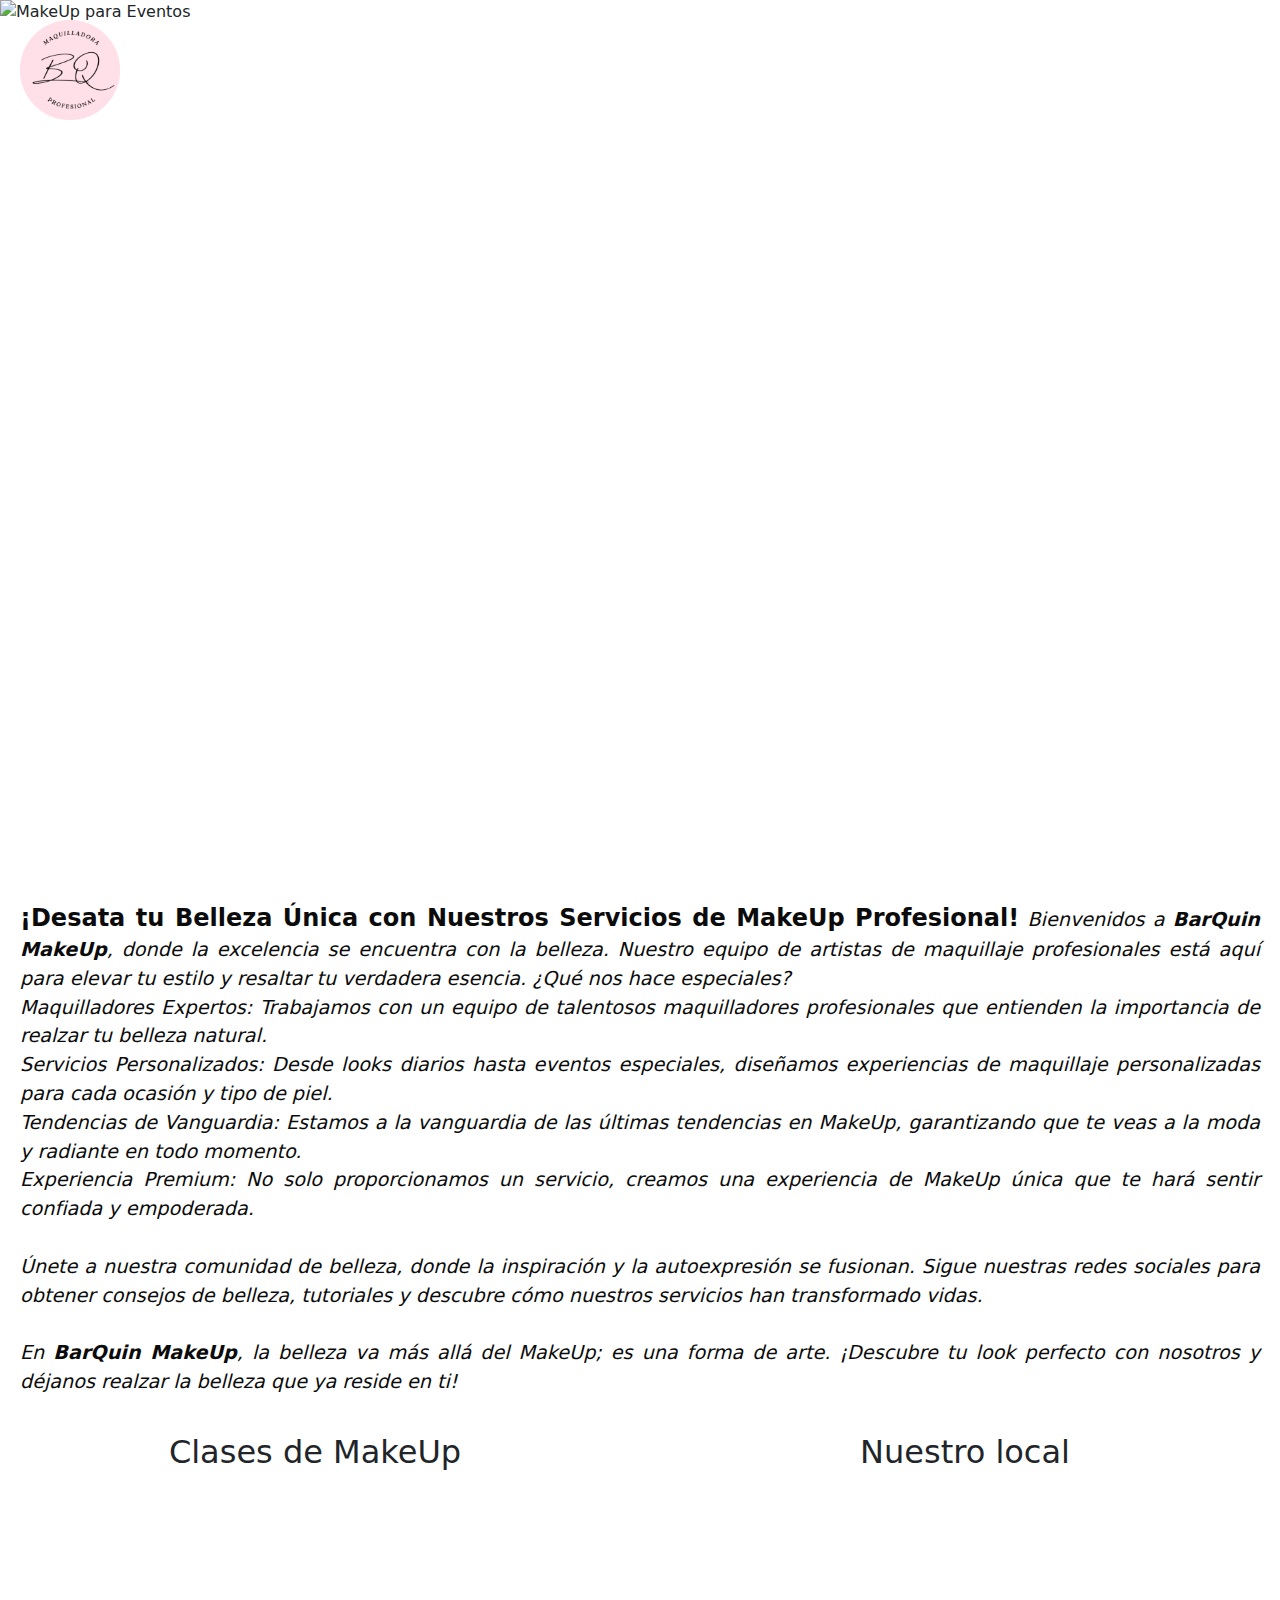
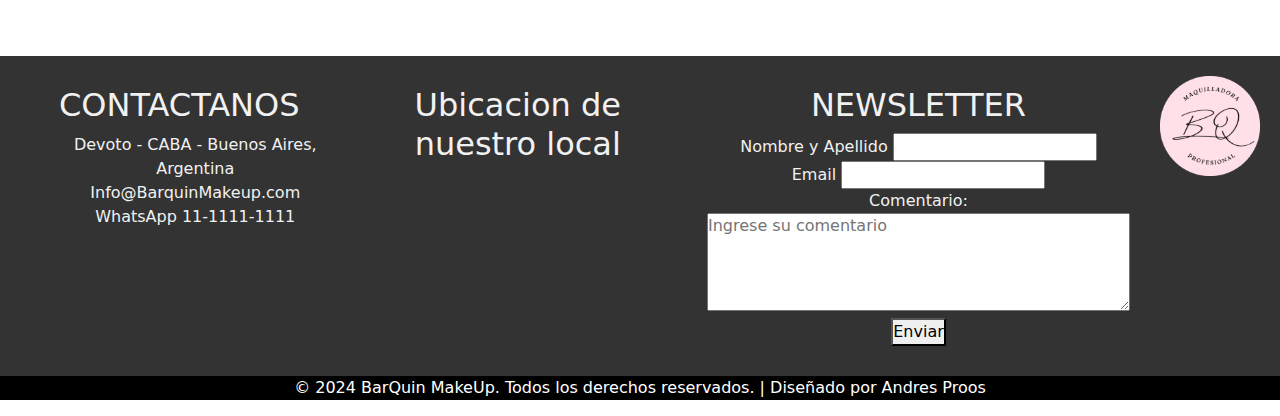
==== index.html @ 73f1fa99 "Armado de archivos principales, navegador, portada, servicios y footer" ====
<!-- BOOTSTRAP -->
<!doctype html>
<html lang="es">
  <head>
    <meta charset="utf-8">
    <meta name="viewport" content="width=device-width, initial-scale=1">
    <!-- CSS -->
    <link rel="stylesheet" href="./style.css">
    <!-- NOMBRE DE PESTAÑA -->
    <title> BarQuin - Make Up </title>
    <!-- LOGO DE PESTAÑA -->
    <link rel="shortcut icon" href="./img/logo-pestaña.png" type="image/x-icon">
    <link href="https://cdn.jsdelivr.net/npm/bootstrap@5.3.3/dist/css/bootstrap.min.css" rel="stylesheet" integrity="sha384-QWTKZyjpPEjISv5WaRU9OFeRpok6YctnYmDr5pNlyT2bRjXh0JMhjY6hW+ALEwIH" crossorigin="anonymous">
  </head>
  
  <body>
    <!-- CONTENDERO PRINCIPAL HEADER-->
        <div class="contenedor-header">
            <header>
                <!-- LINKS NAVEGACION -->
                <!-- NAV BOOTSTRAP -->
                <nav class="navbar navbar-expand-lg navbar-dark ms-auto">
                    <div class="container-fluid">
                        <button class="navbar-toggler" type="button" data-bs-toggle="collapse" data-bs-target="#navbarNavDropdown" aria-controls="navbarNavDropdown" aria-expanded="false" 
                        aria-label="Toggle navigation">
                            <span class="navbar-toggler-icon"></span>
                        </button>
                        <div class="collapse navbar-collapse" id="navbarNavDropdown">
                            <ul class="navbar-nav ms-auto">
                                <li class="nav-item">
                                    <a class="nav-link active" aria-current="page" href="./index.html">Home</a>
                                </li>
                                <li class="nav-item">
                                    <a class="nav-link" href="#footer">Contacto</a>
                                </li>
                                <li class="nav-item">
                                    <a class="nav-link" href="./sobremi.html">Sobre Mi</a>
                                </li>
                                <li class="nav-item dropdown">
                                    <a class="nav-link" href="./servicios.html">Servicios</a>
                                    <ul class="dropdown-menu" id="serviciosDropdown">
                                        <li><a class="dropdown-item" href="./servicios.html">Eventos Especiales</a></li>
                                        <li><a class="dropdown-item" href="./servicios.html">Para Novias</a></li>
                                        <li><a class="dropdown-item" href="./servicios.html">Sesiones Fotográficas</a></li>
                                    </ul>
                                </li>
                                
                            </ul>
                        </div>
                    </div>
                </nav>
            </header>
                <!-- LOGO PORTADA / BOTON HOME-->
                <div class="logo-portada">
                    <a href="./index.html" class="logo-boton">
                        <img class="logo" src="./img/logo-pestaña.png" alt="Logo BarQuin MakeUP">
                    </a>
                </div>
                <!-- PORTADA + TEXTO PORTADA -->
                    <!-- PORTADA -->
                    <div class="portada">
                        <img class="img-portada" src="./img/portada1.jpg" alt="MakeUp para Eventos">
                        <!-- NOMBRE MARCA -->
                        <h1 class="texto-portada"> Más que makeup, arte...</h1>                                                                        
                    </div>
        </div>

            <!-- PARRAFO -->
            <section> 
                <p class="parrafo-descripcion">
                    <!-- TITULO -->
                    <strong class="titulo">¡Desata tu Belleza Única con Nuestros Servicios de MakeUp Profesional!</strong>
                    <em>
                    Bienvenidos a <strong>BarQuin MakeUp</strong>, donde la excelencia se encuentra con la belleza. Nuestro equipo de artistas de maquillaje
                    profesionales está aquí para elevar tu estilo y resaltar tu verdadera esencia.
                    
                    ¿Qué nos hace especiales?
                    <br>Maquilladores Expertos: Trabajamos con un equipo de talentosos maquilladores profesionales que entienden la importancia 
                    de realzar tu belleza natural.
                    <br>Servicios Personalizados: Desde looks diarios hasta eventos especiales, diseñamos experiencias de maquillaje personalizadas
                    para cada ocasión y tipo de piel.
                    <br>Tendencias de Vanguardia: Estamos a la vanguardia de las últimas tendencias en MakeUp, garantizando que te veas a la moda 
                    y radiante en todo momento.
                    <br>Experiencia Premium: No solo proporcionamos un servicio, creamos una experiencia de MakeUp única que te hará sentir confiada y empoderada.
                    <br>
                    <br>Únete a nuestra comunidad de belleza, donde la inspiración y la autoexpresión se fusionan. Sigue nuestras redes sociales para obtener consejos de belleza, 
                    tutoriales y descubre cómo nuestros servicios han transformado vidas.
                    <br>
                    <br>En <strong>BarQuin MakeUp</strong>, la belleza va más allá del MakeUp; es una forma de arte. ¡Descubre tu look perfecto con nosotros y déjanos realzar la belleza 
                    que ya reside en ti!
                    </em>
                </p>
            </section>
        
        
           
                <!-- VIDEOS PAGINA PRINCIPAL-->

                <main class="videos-container">
                    <!-- VIDEO CLASE DE MAKEUP-->
                    <div class="video-container">
                        <h2 class="titulo-video">Clases de MakeUp</h2>
                        <iframe class="video" src="https://www.youtube.com/embed/Gkf0L9n0u0Q?si=RcPhrNiDAqw5vx5R" title="YouTube video player" frameborder="0" allow="accelerometer; autoplay; clipboard-write; encrypted-media; gyroscope; picture-in-picture; web-share" allowfullscreen></iframe>
                    </div>
                    <!-- VIDEO NUESTRAS INSTALACIONES-->
                    <div class="video-container">
                        <h2 class="titulo-video">Nuestro local</h2>
                        <iframe class="video" src="https://www.youtube.com/embed/beXq6mjTb38?si=YchRLe-kIkdNa_rf" title="YouTube video player" frameborder="0" allow="accelerometer; autoplay; clipboard-write; encrypted-media; gyroscope; picture-in-picture; web-share" allowfullscreen></iframe>
                    </div>
                </main>

                <!-- FOOTER -->
                <footer id="footer">
                    <div class="footer-columna">
                        <!-- DATOS DE CONTACTO -->
                        <div class="footer-section">
                            <h2 class="contactanos">CONTACTANOS</h2>
                            <ul class="menu-contactos">
                                <li><a>Devoto - CABA - Buenos Aires, Argentina</a></li>
                                <li><a>Info@BarquinMakeup.com</a></li>
                                <li><a>WhatsApp 11-1111-1111</a></li>
                            </ul>
                        </div>
                    </div>
                
                    <div class="footer-columna">
                        <!-- UBICACION LOCAL -->
                        <div class="footer-section">
                            <h2 class="ubicacion-titulo">Ubicacion de nuestro local</h2>
                            <iframe class="ubicacion-imagen" src="https://www.google.com/maps/embed?pb=!1m18!1m12!1m3!1d26273.155223291953!2d-58.53383219760566!3d-34.60050984384523!2m3!1f0!2f0!3f0!3m2!1i1024!2i768!4f13.1!3m3!1m2!1s0x95bcb7d17aecb4c5%3A0x2ec18aeefab8400!2sVilla%20Devoto%2C%20DF!5e0!3m2!1ses-419!2sar!4v1707605802538!5m2!1ses-419!2sar" width="600" height="450" style="border:0;" allowfullscreen="" loading="lazy" referrerpolicy="no-referrer-when-downgrade"></iframe>
                        </div>
                    </div>
                
                    <div class="footer-columna">
                        <!-- NEWSLETTER -->
                        <div class="footer-section">
                            <h2 class="titulo-newsletter">NEWSLETTER</h2>
                            <form>
                                <div>
                                    <label for="nombre-apellido">Nombre y Apellido</label>
                                    <input type="text" name="nombre-apellido">
                                </div>
                                <div>
                                    <label for="email">Email</label>
                                    <input type="email" name="email">
                                </div>
                                <label for="comentario">Comentario:</label>
                                <textarea class="comentario" id="comentario" name="comentario" rows="4" cols="50" placeholder="Ingrese su comentario"></textarea>
                                <br>
                                <button type="submit">Enviar</button>
                            </form>
                        </div>
                    </div>
                        <!-- VOLVER INICIO - LOGO PORTADA / BOTON HOME-->
                        <a href="./index.html" class="logo-boton">
                            <img class="logo" src="./img/logo-pestaña.png" alt="Logo BarQuin MakeUP">
                        </a>
                </footer>
                
                        <!-- DERECHOS RESERVADOS -->
                            <div class="derechos-reservados">
                                <p>&copy; 2024 BarQuin MakeUp. Todos los derechos reservados. | Diseñado por Andres Proos</p>
                            </div>
                        
    

    <script src="https://cdn.jsdelivr.net/npm/bootstrap@5.3.3/dist/js/bootstrap.bundle.min.js" integrity="sha384-YvpcrYf0tY3lHB60NNkmXc5s9fDVZLESaAA55NDzOxhy9GkcIdslK1eN7N6jIeHz" 
    crossorigin="anonymous"></script>
  
</body>
</html>
---- style.css ----
*{
box-sizing: border-box;
margin: 0;
padding: 0;
}

header {
    position: absolute;
    display: flex;
    justify-content: flex-end;
    align-items: center;
    padding: 20px;
    z-index: 1000;
    width: 100%;
    

}
/* CONTENEDOR HEADER */
.contenedor-header {
    position: relative;
        

}
/* BOTON LOGO HOME*/
.logo-portada {
    position: absolute;
    z-index: 1001;
    padding: 20px;
    
}

.logo-boton {
    text-decoration: none; 
}

.logo-boton:hover .logo {
    opacity: 0.8; 
}

.logo {
    width: 100px; 
    height: auto; 
    transition: opacity 0.3s ease; 
}

/* PORTADA */
.portada {
    position: relative;
    display: flex;
    z-index: 1;
}
/* TEXTO PORTADA */
.texto-portada { 
    position: absolute;
    top: 50%;
    left: 50%;
    transform: translate(-50%, -50%);
    color: white;
    text-align: center;
    font-size: 5em; 
 }
/*IMG PORTADA*/
.img-portada  { 
    width: 100vw; 
    height: 100vh; 
    object-fit: cover;
}  
/* NAV */
.navbar {
    justify-content: flex-end;
    display: flex;
    width: auto;
}

.navbar-nav .nav-link {
    padding: 10px 20px; 
    color: #ffffff; 
    font-size: 16px; 
    font-weight: bold; 
    text-transform: uppercase; 
    border-radius: 5px; 
    transition: background-color 0.3s ease; 
    width: 100%;
    top: 0;
}

/* COLOR CURSOR AL PASAR SOBRE BOTONES */
.navbar-nav .nav-link:hover {
    background-color: #f1f1f1; 
}

/* BOTON ACTIVO */
.navbar-nav .nav-item.active .nav-link {
    color: #fff; 
}

/* BOTON DESPLEGABLE CUANDO PASO MOUSE POR ENCIMA*/
.dropdown:hover #serviciosDropdown {
    display: block;
}


 
/*BODY*/
body  { 
    margin:0;    
    padding: 0;
}  

/*PARRAFO DESCRIPCION*/
.parrafo-descripcion { 
    text-align: justify;
    padding: 0 20px;
    color: rgb(11, 11, 11);
    font-size: larger ;
}  

/*TITULO*/
.titulo {font-size: x-large;
         color: rgb(11, 11, 11);

}

/*TEXTO DESCRIPCION SOBRE MI*/
.texto-sobremi {
    color: rgb(11, 11, 11);
    font-size: x-large;
    padding: 30px;
}
/* GRID VIDEOS CONTAINER */
.videos-container {
    display: grid; 
    grid-template-columns: 1fr 1fr; 
    gap: 20px; 
}

/* CONTENEDOR DE VIDEOS - ESTILO */
.video-container {
    border: 1px ; 
    padding: 20px; 
    text-align: center; 
}

/* TITULO DE VIDEO */
.titulo-video {
    margin-top: 0; 
}

/* VIDEOS */
.video {
    max-width: 100%; 
}


/* FOOTER */
#footer {
    display: flex;
    justify-content: space-between;
    padding: 20px;
    background-color: #333;
    color: #f1f1f1;
}

.footer-columna {
    flex: 1;
    margin-right: 20px;
}

.footer-section {
    padding: 10px;
    text-align: center; 
}

.menu-contactos {
    text-align: center; 
    list-style-type: none;
}

.contenido-newsletter label {
    text-align: left; 
}

.home-footer {
    color: #fff;
    background-color: #333;
    text-align: right;
}
.ubicacion-imagen {
    width: 100%; 
    max-width: 400px; 
    height: auto; 
}



/*DERECHOS RESERVADOS*/
.derechos-reservados  { 
    text-align: center;
    color: white;
    background-color: black;
}  

/*      FILE SERVICIOS            */

/*PORTADA SERVICIOS*/
.portada-servicios {
    position: relative;
    display: flex;
    z-index: 1;
}
/*IMAGEN PORTADA SERVICIOS*/
.img-portada-servicios {
    width: 100vw; 
    height: 40vh; 
    object-fit: cover;
}

/* TARJETA */
.tarjeta {
    width: 300px; 
    margin-top: 30px; 
    margin-bottom: 30px;
    overflow: hidden; 
    position: relative;
}

/* TARJETAS SERVICIOS */
.tarjetas-servicios {
    display: flex; 
    gap: 30px; 
    justify-content: space-around; 
}

/* IMAGEN TARJETA */
.imagen-tarjeta {
    width: 100%; 
    height: 100%;
    object-fit: cover;
    border: 2px solid #ccc;
    border-radius: 20px;
    transition: transform 0.3s ease; 
    
}

/* CUERPO TARJETA */
.cuerpo-tarjeta {
    position: absolute; 
    bottom: 0; 
    left: 0; 
    width: 100%; 
    height: 100%; 
    background-color: rgba(0, 0, 0, 0.7); 
    color: white; 
    padding: 50px; 
    opacity: 0; 
    transition: opacity 0.3s ease; 
    border: 2px solid #ccc;
    border-radius: 20px;
}

/* TEXTO INVISIBLE CUANDO PASO MOUSE */
.tarjeta:hover .cuerpo-tarjeta {
    opacity: 1; 
}

/* TITULO TARJETA */
.titulo-tarjeta {
    font-size: x-large; 
    margin-bottom: 10px; 
}

/* BOTON TARJETA */
.boton-tarjeta {
    display: block; 
    width: 100%; 
    text-align: center; 
    background-color: #007bff; 
    color: white; 
    padding: 10px 0; 
    text-decoration: none; 
    transition: background-color 0.3s ease; 
}

/* CAMBIA DE COLOR CUANDO PASO EL MOUSE */
.boton-tarjeta:hover {
    background-color: #0056b3; 
}
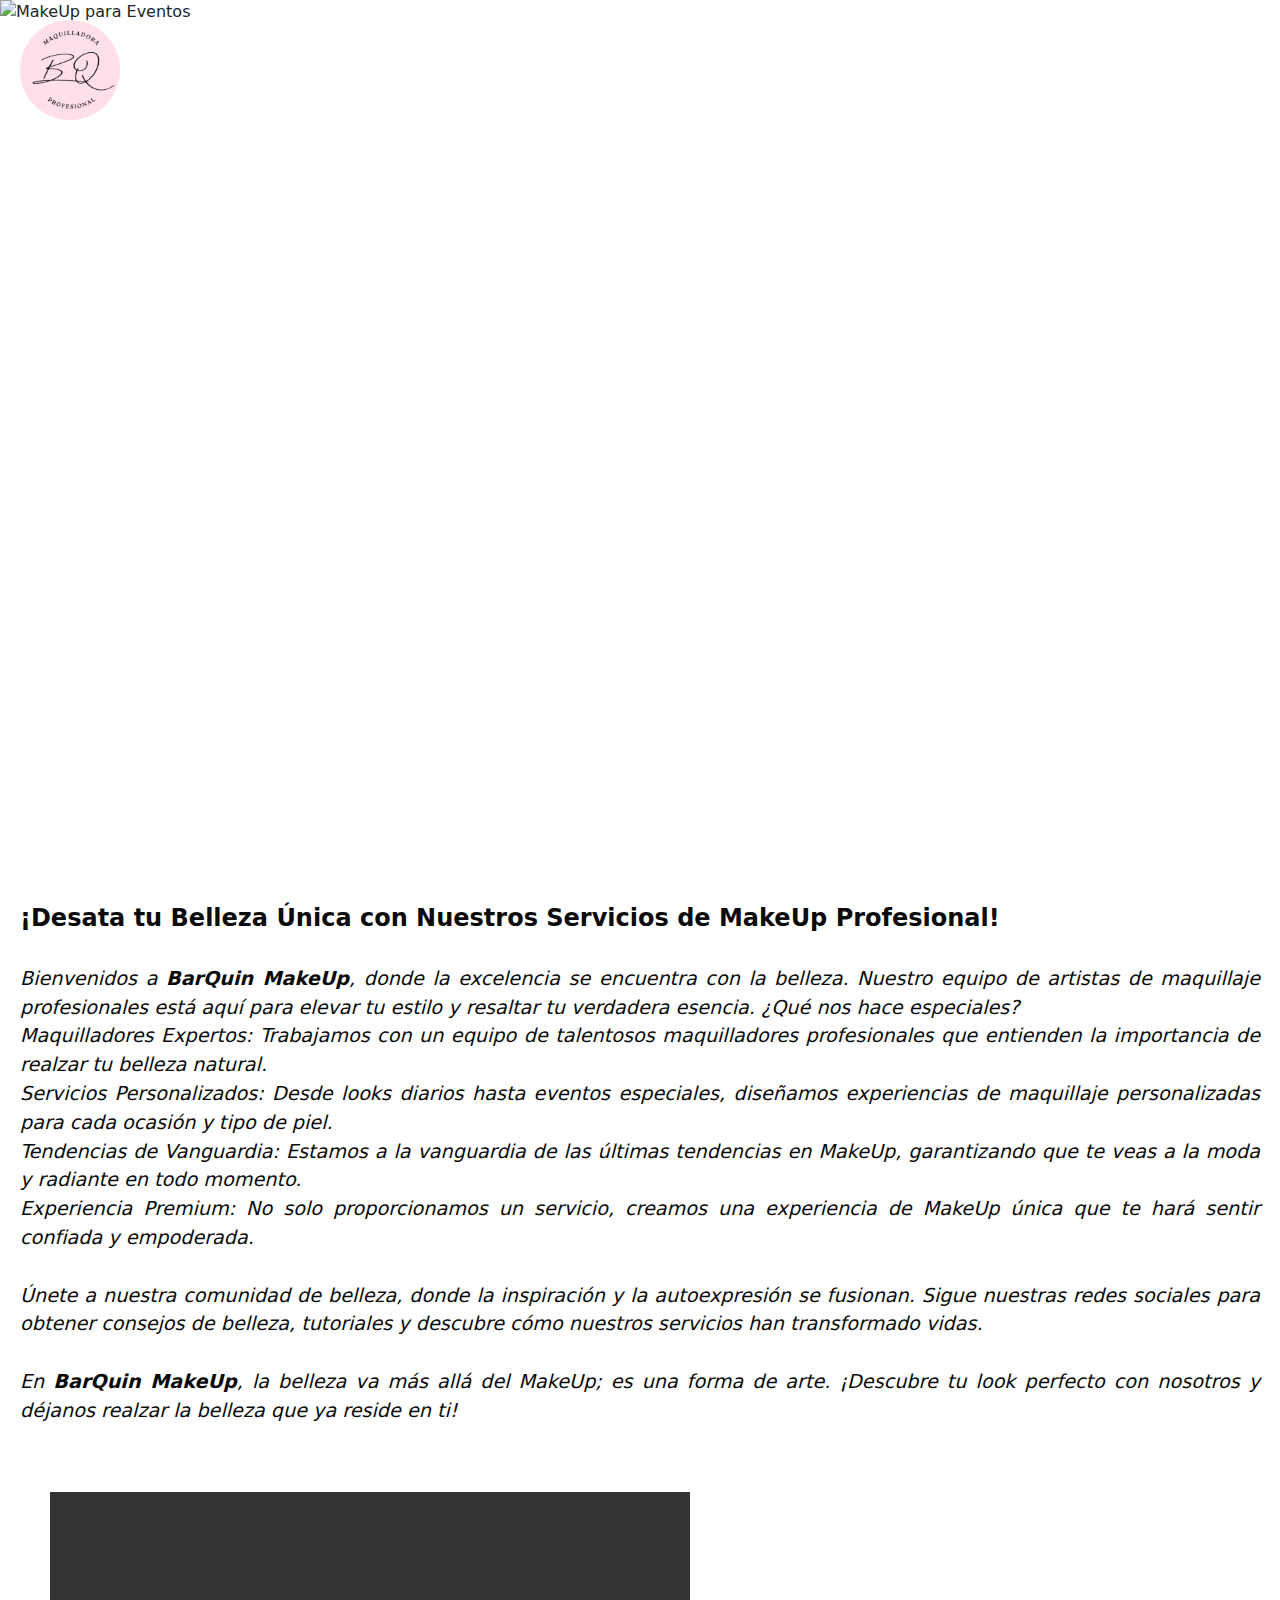
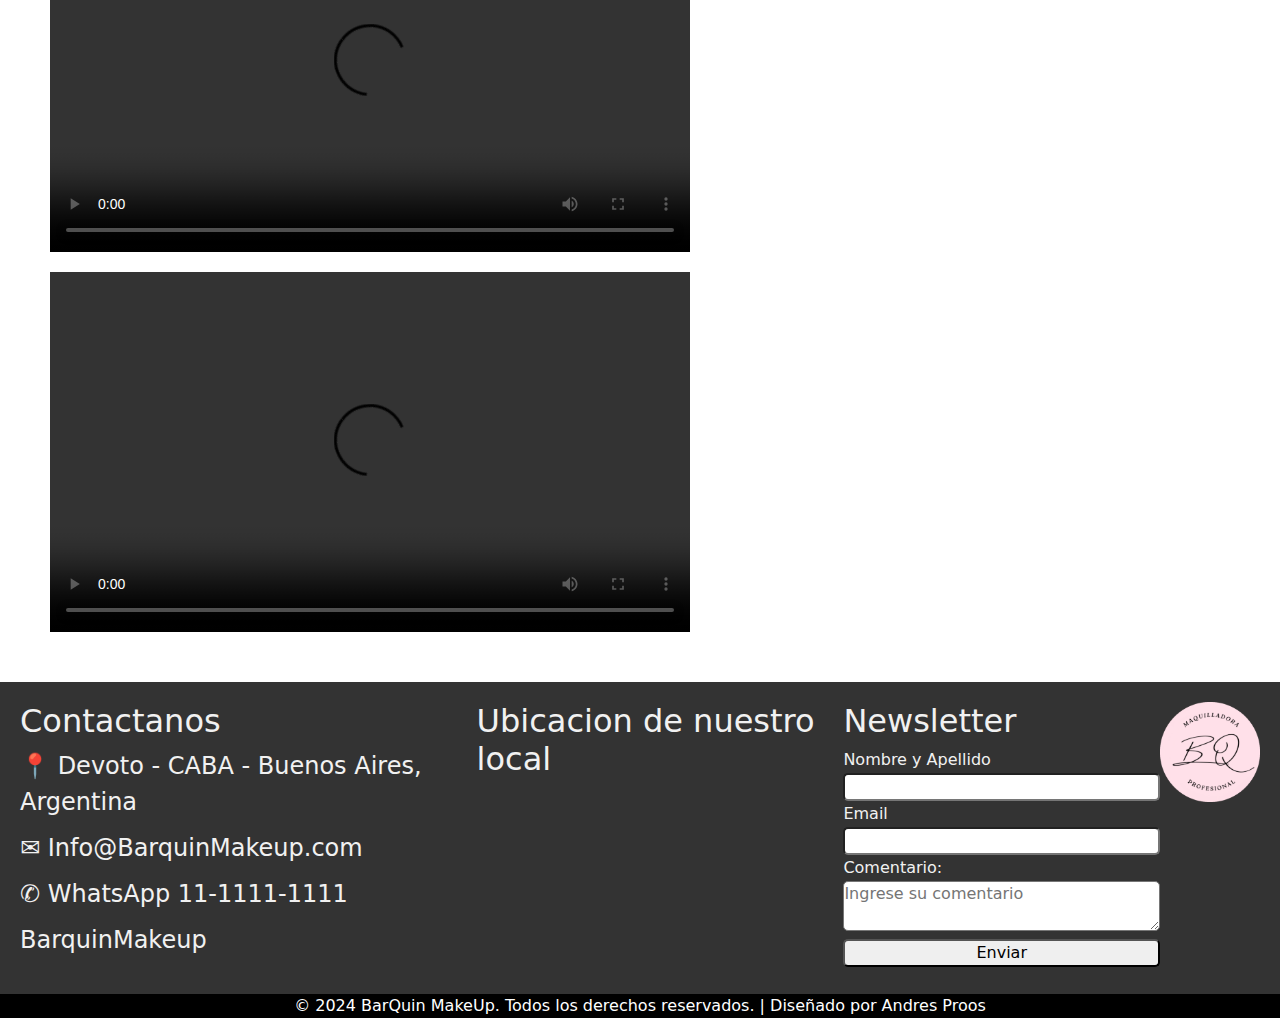
==== commit 9c9882c6: "Nav, footer terminados" ====
--- a/index.html
+++ b/index.html
@@ -70,6 +70,8 @@
                 <p class="parrafo-descripcion">
                     <!-- TITULO -->
                     <strong class="titulo">¡Desata tu Belleza Única con Nuestros Servicios de MakeUp Profesional!</strong>
+                    <br>
+                    <br>
                     <em>
                     Bienvenidos a <strong>BarQuin MakeUp</strong>, donde la excelencia se encuentra con la belleza. Nuestro equipo de artistas de maquillaje
                     profesionales está aquí para elevar tu estilo y resaltar tu verdadera esencia.
@@ -97,16 +99,12 @@
                 <!-- VIDEOS PAGINA PRINCIPAL-->
 
                 <main class="videos-container">
-                    <!-- VIDEO CLASE DE MAKEUP-->
-                    <div class="video-container">
-                        <h2 class="titulo-video">Clases de MakeUp</h2>
-                        <iframe class="video" src="https://www.youtube.com/embed/Gkf0L9n0u0Q?si=RcPhrNiDAqw5vx5R" title="YouTube video player" frameborder="0" allow="accelerometer; autoplay; clipboard-write; encrypted-media; gyroscope; picture-in-picture; web-share" allowfullscreen></iframe>
-                    </div>
-                    <!-- VIDEO NUESTRAS INSTALACIONES-->
-                    <div class="video-container">
-                        <h2 class="titulo-video">Nuestro local</h2>
-                        <iframe class="video" src="https://www.youtube.com/embed/beXq6mjTb38?si=YchRLe-kIkdNa_rf" title="YouTube video player" frameborder="0" allow="accelerometer; autoplay; clipboard-write; encrypted-media; gyroscope; picture-in-picture; web-share" allowfullscreen></iframe>
-                    </div>
+                    <video width="640" height="360" controls>
+                        <source src="video/video2.mp4" type="video/mp4">
+                    </video>
+                    <video width="640" height="360" controls>
+                        <source src="video/video4.mp4" type="video/mp4">
+                    </video>
                 </main>
 
                 <!-- FOOTER -->
@@ -114,11 +112,12 @@
                     <div class="footer-columna">
                         <!-- DATOS DE CONTACTO -->
                         <div class="footer-section">
-                            <h2 class="contactanos">CONTACTANOS</h2>
+                            <h2 class="contactanos">Contactanos</h2>
                             <ul class="menu-contactos">
-                                <li><a>Devoto - CABA - Buenos Aires, Argentina</a></li>
-                                <li><a>Info@BarquinMakeup.com</a></li>
-                                <li><a>WhatsApp 11-1111-1111</a></li>
+                                <li><a>📍 Devoto - CABA - Buenos Aires, Argentina</a></li>
+                                <li><a>✉ Info@BarquinMakeup.com</a></li>
+                                <li><a>✆ WhatsApp 11-1111-1111</a></li>
+                                <li><a>BarquinMakeup</a></li>
                             </ul>
                         </div>
                     </div>
@@ -134,7 +133,7 @@
                     <div class="footer-columna">
                         <!-- NEWSLETTER -->
                         <div class="footer-section">
-                            <h2 class="titulo-newsletter">NEWSLETTER</h2>
+                            <h2 class="titulo-newsletter">Newsletter</h2>
                             <form>
                                 <div>
                                     <label for="nombre-apellido">Nombre y Apellido</label>
@@ -145,16 +144,18 @@
                                     <input type="email" name="email">
                                 </div>
                                 <label for="comentario">Comentario:</label>
-                                <textarea class="comentario" id="comentario" name="comentario" rows="4" cols="50" placeholder="Ingrese su comentario"></textarea>
+                                <textarea class="comentario" id="comentario" name="comentario" rows="2" cols="30" placeholder="Ingrese su comentario"></textarea>
                                 <br>
                                 <button type="submit">Enviar</button>
                             </form>
                         </div>
                     </div>
                         <!-- VOLVER INICIO - LOGO PORTADA / BOTON HOME-->
-                        <a href="./index.html" class="logo-boton">
-                            <img class="logo" src="./img/logo-pestaña.png" alt="Logo BarQuin MakeUP">
-                        </a>
+                        <div class="logo-footer">
+                            <a href="./index.html" class="logo-boton">
+                                <img class="logo" src="./img/logo-pestaña.png" alt="Logo BarQuin MakeUP">
+                            </a>
+                        </div>
                 </footer>
                 
                         <!-- DERECHOS RESERVADOS -->
--- a/style.css
+++ b/style.css
@@ -127,27 +127,19 @@
     font-size: x-large;
     padding: 30px;
 }
-/* GRID VIDEOS CONTAINER */
+/* CONTENEDOR DE VIDEOS - ESTILO */
 .videos-container {
-    display: grid; 
-    grid-template-columns: 1fr 1fr; 
+    display: flex; 
+    justify-content: space-between; 
+    flex-wrap: wrap;
     gap: 20px; 
-}
-
-/* CONTENEDOR DE VIDEOS - ESTILO */
-.video-container {
-    border: 1px ; 
-    padding: 20px; 
-    text-align: center; 
-}
-
-/* TITULO DE VIDEO */
-.titulo-video {
-    margin-top: 0; 
-}
-
-/* VIDEOS */
+    padding: 50px;
+}
+
+/* VIDEOS PAG PRINCIPAL*/
 .video {
+    width: calc(50% - 20px);
+    border-radius: 10px; 
     max-width: 100%; 
 }
 
@@ -162,18 +154,27 @@
 }
 
 .footer-columna {
-    flex: 1;
-    margin-right: 20px;
-}
-
-.footer-section {
-    padding: 10px;
-    text-align: center; 
+    display: flex; 
+    justify-content: space-between;
+}
+
+.footer-section label,
+.footer-section input,
+.footer-section textarea,
+.footer-section button {
+    width: 100%; 
+    margin-bottom: 1px;
+    border-radius: 5px; 
 }
 
 .menu-contactos {
-    text-align: center; 
     list-style-type: none;
+    padding: 0;
+    font-size: x-large;
+    
+}
+.menu-contactos li {
+    margin-bottom: 10px;
 }
 
 .contenido-newsletter label {
@@ -189,8 +190,8 @@
     width: 100%; 
     max-width: 400px; 
     height: auto; 
-}
-
+    border-radius: 5px;
+}
 
 
 /*DERECHOS RESERVADOS*/
@@ -274,7 +275,7 @@
     display: block; 
     width: 100%; 
     text-align: center; 
-    background-color: #007bff; 
+    background-color: #db73d3; 
     color: white; 
     padding: 10px 0; 
     text-decoration: none; 
@@ -283,12 +284,39 @@
 
 /* CAMBIA DE COLOR CUANDO PASO EL MOUSE */
 .boton-tarjeta:hover {
-    background-color: #0056b3; 
-}
-
-
-
-
-
-
-
+    background-color: #ac0d9e; 
+}
+
+/*      FILE SOBRE MI            */
+.texto-sobremi{
+    font-size: xx-large;
+    flex: 1;
+    text-align: justify;
+}
+.img-sobremi{
+    border-radius: 20px;
+    width: 300px;
+    margin-right: 20px;
+}
+.img-sobremi img {
+    width: 100%; 
+    border-radius: 20px; 
+    float: left; 
+    margin-right: 20px;
+    padding: 10px;
+}
+.contenedor-sobremi {
+    display: flex;
+    align-items: flex-start;
+}
+
+
+
+
+
+
+
+
+
+
+
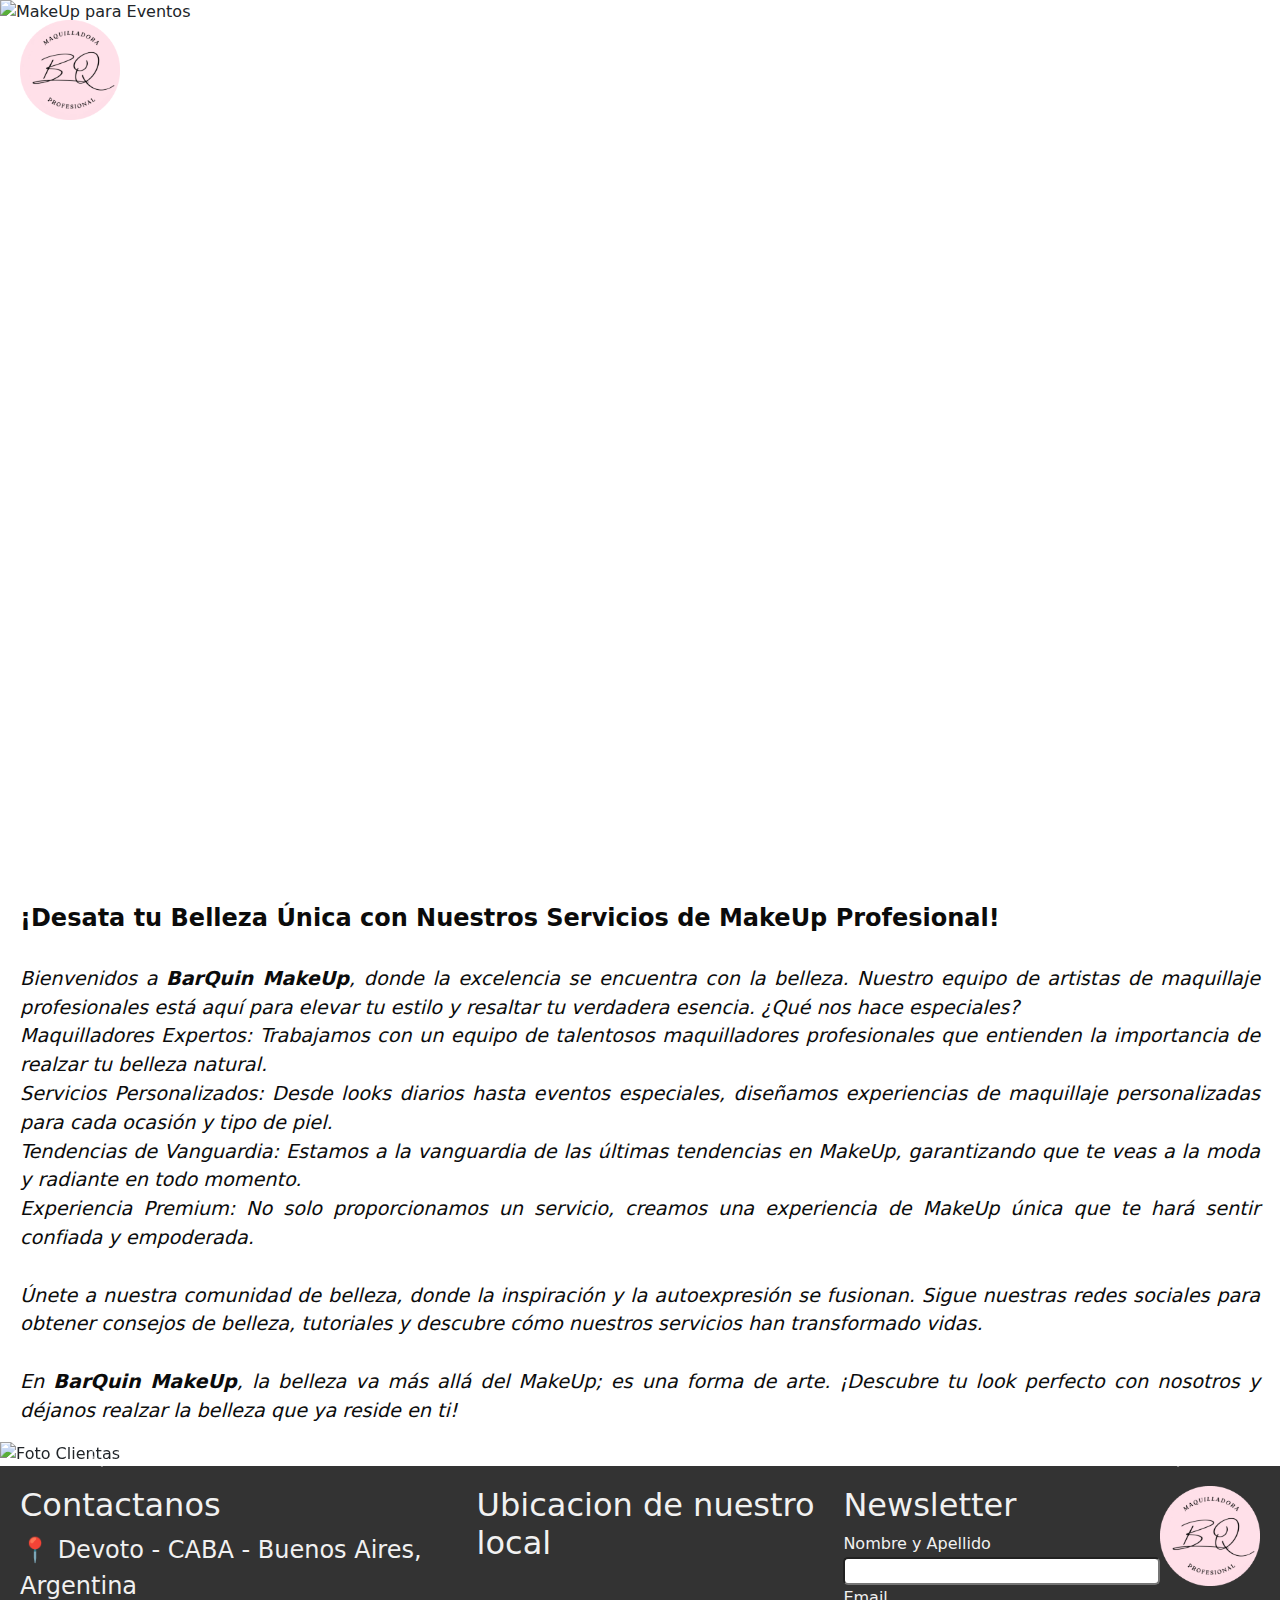
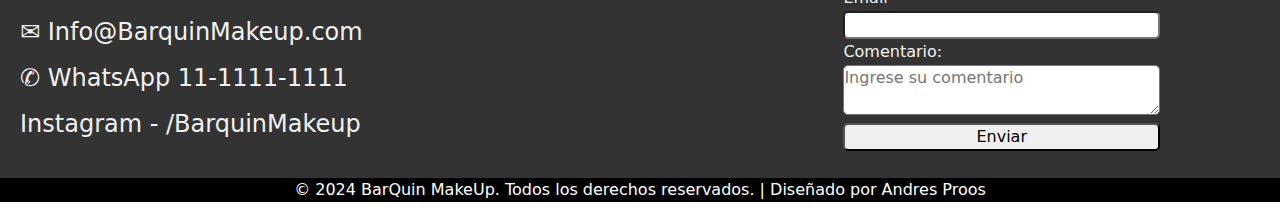
==== commit 00ce522d: "ProyectoFinal-PROOS" ====
--- a/index.html
+++ b/index.html
@@ -20,7 +20,7 @@
                 <!-- LINKS NAVEGACION -->
                 <!-- NAV BOOTSTRAP -->
                 <nav class="navbar navbar-expand-lg navbar-dark ms-auto">
-                    <div class="container-fluid">
+                    <div class="container-fluid justify-content-end">
                         <button class="navbar-toggler" type="button" data-bs-toggle="collapse" data-bs-target="#navbarNavDropdown" aria-controls="navbarNavDropdown" aria-expanded="false" 
                         aria-label="Toggle navigation">
                             <span class="navbar-toggler-icon"></span>
@@ -30,21 +30,21 @@
                                 <li class="nav-item">
                                     <a class="nav-link active" aria-current="page" href="./index.html">Home</a>
                                 </li>
+                                <li class="nav-item dropdown">
+                                    <a class="nav-link">Servicios</a>
+                                    <ul class="dropdown-menu" id="serviciosDropdown">
+                                        <li><a class="dropdown-item" href="./servicios.html">Eventos Especiales</a></li>
+                                        <li><a class="dropdown-item" href="./servicios.html">Para Novias</a></li>
+                                        <li><a class="dropdown-item" href="./servicios.html">Sesiones Fotográficas</a></li>
+                                    </ul>
+                                </li>
                                 <li class="nav-item">
                                     <a class="nav-link" href="#footer">Contacto</a>
                                 </li>
                                 <li class="nav-item">
                                     <a class="nav-link" href="./sobremi.html">Sobre Mi</a>
                                 </li>
-                                <li class="nav-item dropdown">
-                                    <a class="nav-link" href="./servicios.html">Servicios</a>
-                                    <ul class="dropdown-menu" id="serviciosDropdown">
-                                        <li><a class="dropdown-item" href="./servicios.html">Eventos Especiales</a></li>
-                                        <li><a class="dropdown-item" href="./servicios.html">Para Novias</a></li>
-                                        <li><a class="dropdown-item" href="./servicios.html">Sesiones Fotográficas</a></li>
-                                    </ul>
-                                </li>
-                                
+                                                                
                             </ul>
                         </div>
                     </div>
@@ -96,16 +96,36 @@
         
         
            
-                <!-- VIDEOS PAGINA PRINCIPAL-->
-
-                <main class="videos-container">
-                    <video width="640" height="360" controls>
-                        <source src="video/video2.mp4" type="video/mp4">
-                    </video>
-                    <video width="640" height="360" controls>
-                        <source src="video/video4.mp4" type="video/mp4">
-                    </video>
-                </main>
+                <!-- CAROUSEL PAGINA PRINCIPAL-->
+                <div id="carousel-principal" class="carousel slide">
+                    <div class="carousel-inner">
+                        <div class="carousel-item active">
+                            <div class="carousel-img-container">
+                                <img src="./img/carousel1.png" class="d-block w-100" alt="Foto Clientas">
+                            </div>
+                        </div>
+                        <div class="carousel-item">
+                            <div class="carousel-img-container">
+                                <img src="./img/carousel2.jpg" class="d-block w-100" alt="Foto Clientas">
+                            </div>
+                        </div>
+                        <div class="carousel-item">
+                            <div class="carousel-img-container">
+                                <img src="./img/carousel3.png" class="d-block w-100" alt="Foto Clientas">
+                            </div>
+                        </div>
+                        
+                    </div>
+                    <button class="carousel-control-prev" type="button" data-bs-target="#carousel-principal" data-bs-slide="prev">
+                        <span class="carousel-control-prev-icon" aria-hidden="true"></span>
+                        <span class="visually-hidden">Anterior</span>
+                    </button>
+                    <button class="carousel-control-next" type="button" data-bs-target="#carousel-principal" data-bs-slide="next">
+                        <span class="carousel-control-next-icon" aria-hidden="true"></span>
+                        <span class="visually-hidden">Siguiente</span>
+                    </button>
+                </div>
+                
 
                 <!-- FOOTER -->
                 <footer id="footer">
@@ -117,7 +137,7 @@
                                 <li><a>📍 Devoto - CABA - Buenos Aires, Argentina</a></li>
                                 <li><a>✉ Info@BarquinMakeup.com</a></li>
                                 <li><a>✆ WhatsApp 11-1111-1111</a></li>
-                                <li><a>BarquinMakeup</a></li>
+                                <li><a>Instagram - /BarquinMakeup</a></li>
                             </ul>
                         </div>
                     </div>
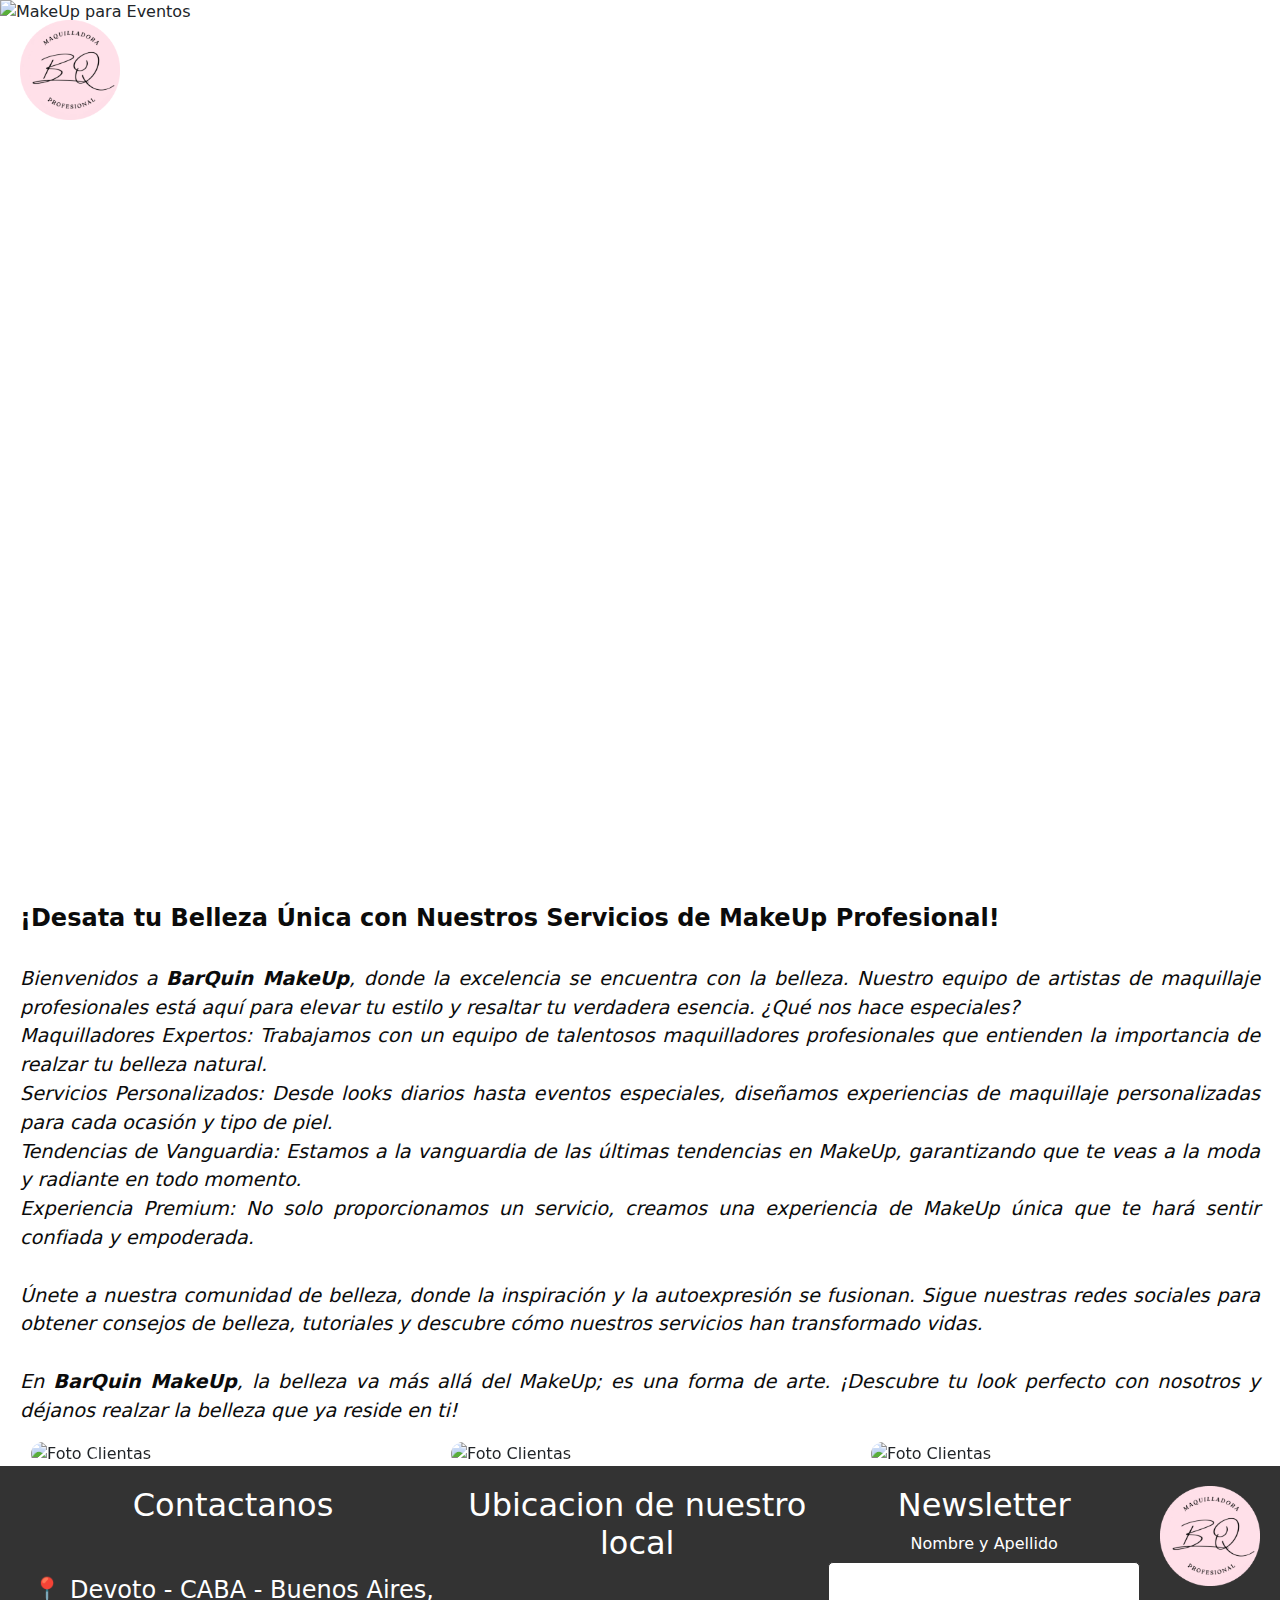
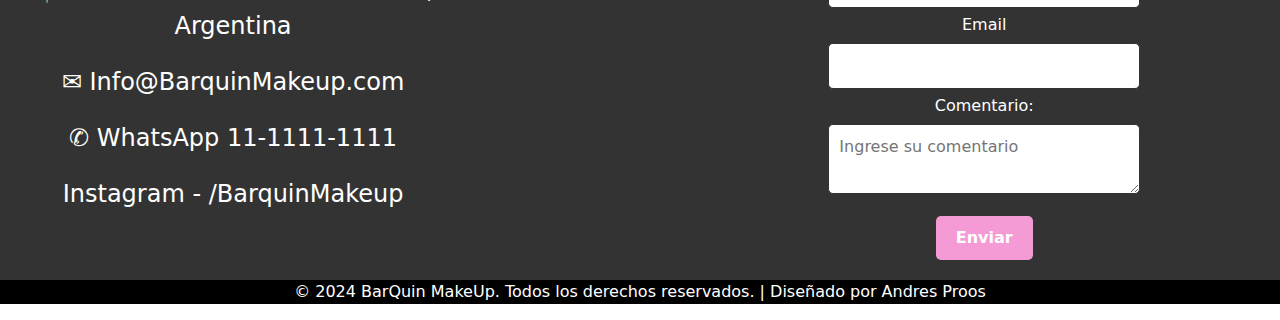
==== commit 044729e2: "PROYECTO FINAL TERMINADO" ====
--- a/index.html
+++ b/index.html
@@ -93,28 +93,37 @@
                     </em>
                 </p>
             </section>
-        
-        
+           
            
                 <!-- CAROUSEL PAGINA PRINCIPAL-->
-                <div id="carousel-principal" class="carousel slide">
+                <div id="carousel-principal" class="carousel slide" data-bs-ride="carousel">
                     <div class="carousel-inner">
                         <div class="carousel-item active">
-                            <div class="carousel-img-container">
-                                <img src="./img/carousel1.png" class="d-block w-100" alt="Foto Clientas">
+                            <div class="d-flex justify-content-around">
+                                <div class="carousel-img-container">
+                                    <img src="./img/carousel1.png" class="d-block w-100" alt="Foto Clientas">
+                                </div>
+                                <div class="carousel-img-container">
+                                    <img src="./img/carousel2.jpg" class="d-block w-100" alt="Foto Clientas">
+                                </div>
+                                <div class="carousel-img-container">
+                                    <img src="./img/carousel3.png" class="d-block w-100" alt="Foto Clientas">
+                                </div>
                             </div>
                         </div>
                         <div class="carousel-item">
-                            <div class="carousel-img-container">
-                                <img src="./img/carousel2.jpg" class="d-block w-100" alt="Foto Clientas">
+                            <div class="d-flex justify-content-around">
+                                <div class="carousel-img-container">
+                                    <img src="./img/carousel4.png" class="d-block w-100" alt="Foto Clientas">
+                                </div>
+                                <div class="carousel-img-container">
+                                    <img src="./img/carousel5.png" class="d-block w-100" alt="Foto Clientas">
+                                </div>
+                                <div class="carousel-img-container">
+                                    <img src="./img/carousel6.png" class="d-block w-100" alt="Foto Clientas">
+                                </div>
                             </div>
                         </div>
-                        <div class="carousel-item">
-                            <div class="carousel-img-container">
-                                <img src="./img/carousel3.png" class="d-block w-100" alt="Foto Clientas">
-                            </div>
-                        </div>
-                        
                     </div>
                     <button class="carousel-control-prev" type="button" data-bs-target="#carousel-principal" data-bs-slide="prev">
                         <span class="carousel-control-prev-icon" aria-hidden="true"></span>
--- a/style.css
+++ b/style.css
@@ -1,322 +1,493 @@
-*{
-box-sizing: border-box;
-margin: 0;
-padding: 0;
-}
-
+@charset "UTF-8";
 header {
-    position: absolute;
-    display: flex;
-    justify-content: flex-end;
-    align-items: center;
-    padding: 20px;
-    z-index: 1000;
-    width: 100%;
-    
-
-}
+  position: absolute;
+  display: flex;
+  justify-content: flex-end;
+  align-items: center;
+  padding: 20px;
+  z-index: 1000;
+  width: 100%;
+}
+
 /* CONTENEDOR HEADER */
 .contenedor-header {
-    position: relative;
-        
-
-}
+  position: relative;
+}
+
 /* BOTON LOGO HOME*/
 .logo-portada {
-    position: absolute;
-    z-index: 1001;
-    padding: 20px;
-    
+  position: absolute;
+  z-index: 1001;
+  padding: 20px;
 }
 
 .logo-boton {
-    text-decoration: none; 
+  text-decoration: none;
 }
 
 .logo-boton:hover .logo {
-    opacity: 0.8; 
+  opacity: 0.8;
 }
 
 .logo {
-    width: 100px; 
-    height: auto; 
-    transition: opacity 0.3s ease; 
+  width: 100px;
+  height: auto;
+  transition: opacity 0.3s ease;
 }
 
 /* PORTADA */
 .portada {
-    position: relative;
-    display: flex;
-    z-index: 1;
-}
+  position: relative;
+  display: flex;
+  z-index: 1;
+}
+
 /* TEXTO PORTADA */
-.texto-portada { 
-    position: absolute;
-    top: 50%;
-    left: 50%;
-    transform: translate(-50%, -50%);
-    color: white;
-    text-align: center;
-    font-size: 5em; 
- }
+.texto-portada {
+  position: absolute;
+  top: 50%;
+  left: 50%;
+  transform: translate(-50%, -50%);
+  color: white;
+  text-align: center;
+  font-size: 5em;
+}
+
 /*IMG PORTADA*/
-.img-portada  { 
-    width: 100vw; 
-    height: 100vh; 
-    object-fit: cover;
-}  
+.img-portada {
+  width: 100vw;
+  height: 100vh;
+  -o-object-fit: cover;
+  object-fit: cover;
+}
+
 /* NAV */
 .navbar {
-    justify-content: flex-end;
-    display: flex;
-    width: auto;
+  justify-content: flex-end;
+  display: flex;
+  width: auto;
+}
+
+.navbar-nav {
+  max-width: 30vw;
 }
 
 .navbar-nav .nav-link {
-    padding: 10px 20px; 
-    color: #ffffff; 
-    font-size: 16px; 
-    font-weight: bold; 
-    text-transform: uppercase; 
-    border-radius: 5px; 
-    transition: background-color 0.3s ease; 
-    width: 100%;
-    top: 0;
+  padding: 10px 20px;
+  color: white;
+  font-size: 16px;
+  font-weight: bold;
+  text-transform: uppercase;
+  border-radius: 5px;
+  transition: background-color 0.3s ease;
+  width: 100%;
+  top: 0;
 }
 
 /* COLOR CURSOR AL PASAR SOBRE BOTONES */
 .navbar-nav .nav-link:hover {
-    background-color: #f1f1f1; 
+  background-color: #f1f1f1;
 }
 
 /* BOTON ACTIVO */
 .navbar-nav .nav-item.active .nav-link {
-    color: #fff; 
+  color: #fff;
 }
 
 /* BOTON DESPLEGABLE CUANDO PASO MOUSE POR ENCIMA*/
-.dropdown:hover #serviciosDropdown {
-    display: block;
-}
-
-
- 
+.nav-item.dropdown:hover #serviciosDropdown {
+  display: block;
+}
+
+/* Color del texto del menú desplegable */
+.dropdown-menu .dropdown-item {
+  color: #333;
+}
+
+/* Color de fondo del menú desplegable */
+.dropdown-menu {
+  background-color: #F49AD5;
+}
+
+/* Color del texto del menú desplegable cuando se pasa el cursor sobre él */
+.dropdown-menu .dropdown-item:hover {
+  background-color: #F49AD5;
+  color: white;
+}
+
 /*BODY*/
-body  { 
-    margin:0;    
-    padding: 0;
-}  
+body {
+  margin: 0;
+  padding: 0;
+}
 
 /*PARRAFO DESCRIPCION*/
-.parrafo-descripcion { 
-    text-align: justify;
-    padding: 0 20px;
-    color: rgb(11, 11, 11);
-    font-size: larger ;
-}  
+.parrafo-descripcion {
+  text-align: justify;
+  padding: 0 20px;
+  color: rgb(11, 11, 11);
+  font-size: larger;
+}
 
 /*TITULO*/
-.titulo {font-size: x-large;
-         color: rgb(11, 11, 11);
-
-}
-
-/*TEXTO DESCRIPCION SOBRE MI*/
-.texto-sobremi {
-    color: rgb(11, 11, 11);
-    font-size: x-large;
-    padding: 30px;
-}
-/* CONTENEDOR DE VIDEOS - ESTILO */
-.videos-container {
-    display: flex; 
-    justify-content: space-between; 
-    flex-wrap: wrap;
-    gap: 20px; 
-    padding: 50px;
-}
-
-/* VIDEOS PAG PRINCIPAL*/
-.video {
-    width: calc(50% - 20px);
-    border-radius: 10px; 
-    max-width: 100%; 
-}
-
-
+.titulo {
+  font-size: x-large;
+  color: rgb(11, 11, 11);
+}
+
+/*  CAROUSEL PAGINA PRINCIPAL  */
+/*dispositivos moviles*/
+@media (max-width: 767px) {
+  .carousel-item img {
+    max-width: 100%;
+    height: auto;
+  }
+}
+/*pantallas de escritorio*/
+@media (min-width: 768px) {
+  .carousel-inner {
+    width: 100%;
+  }
+  .carousel-item {
+    display: flex;
+    justify-content: space-around;
+    align-items: center;
+    padding: 0 10px;
+  }
+  .carousel-item .carousel-img-container {
+    flex: 1;
+    margin: 0 10px;
+    max-width: 30%;
+  }
+  .carousel-item img {
+    width: 100%;
+    height: auto;
+    border-radius: 15px;
+  }
+  /* Estilos flechas del carrusel */
+  .carousel-control-prev-icon,
+  .carousel-control-next-icon {
+    width: 40px;
+    height: 40px;
+  }
+}
 /* FOOTER */
 #footer {
+  display: flex;
+  justify-content: space-between;
+  padding: 20px;
+  gap: 20px;
+  background-color: #333;
+  color: white;
+}
+
+footer {
+  bottom: 0;
+  left: 0;
+  width: 100%;
+  position: relative;
+  z-index: 100;
+  clear: both;
+}
+
+.footer-section {
+  display: flex;
+  flex-direction: column;
+  align-items: center;
+  justify-content: center;
+  height: 100%;
+  text-align: center;
+  width: 100%;
+}
+
+.footer-columna {
+  display: flex;
+  flex-direction: column;
+  align-items: center;
+  justify-content: center;
+  flex-grow: 1;
+}
+
+.footer-section label {
+  width: 100%;
+  margin-bottom: 1px;
+  border-radius: 5px;
+}
+
+/* Estilos para los campos de entrada */
+.footer-section input[type=text],
+.footer-section input[type=email],
+.footer-section textarea {
+  width: 100%;
+  padding: 10px;
+  margin: 5px 0;
+  border: 1px solid #333;
+  border-radius: 5px;
+  background-color: rgb(255, 255, 255);
+  color: rgb(11, 11, 11);
+}
+
+.contenido-newsletter label {
+  text-align: left;
+}
+
+/* Estilos para el boton de enviar */
+.footer-section button[type=submit] {
+  padding: 10px 20px;
+  margin-top: 10px;
+  border: none;
+  border-radius: 5px;
+  background-color: #F49AD5;
+  color: rgb(255, 255, 255);
+  font-weight: bold;
+  cursor: pointer;
+  transition: background-color 0.3s ease;
+}
+
+/* Cambio de color al pasar el cursor sobre el boton */
+.footer-section button[type=submit]:hover {
+  background-color: #f9c8e8;
+}
+
+.menu-contactos {
+  list-style-type: none;
+  padding: 0;
+  font-size: x-large;
+  margin: 0;
+  display: flex;
+  flex-direction: column;
+  justify-content: center;
+  height: 100%;
+  flex-grow: 2;
+}
+
+.menu-contactos li {
+  margin-bottom: 20px;
+  text-align: center;
+}
+
+.home-footer {
+  color: white;
+  background-color: #333;
+  text-align: right;
+}
+
+.contactanos, .ubicacion-titulo {
+  margin-bottom: 20px;
+}
+
+.ubicacion-imagen {
+  width: 100%;
+  height: 100%;
+  border-radius: 5px;
+}
+
+/* FOOTER - MEDIA QUERIES PARA DISPOSITIVOS MOVILES */
+@media screen and (max-width: 768px) {
+  #footer {
+    flex-direction: column;
+    padding: 10px;
+    align-items: center;
+    text-align: center;
+  }
+  .footer-columna {
+    margin-bottom: 20px;
+    text-align: center;
+  }
+}
+/*DERECHOS RESERVADOS*/
+.derechos-reservados {
+  text-align: center;
+  color: white;
+  background-color: black;
+}
+
+/*      PAGINA SOBRE MI            */
+/*TEXTO + IMAGEN DESCRIPCION SOBRE MI*/
+.texto-sobremi {
+  font-size: xx-large;
+  flex: 1;
+  text-align: justify;
+  color: rgb(11, 11, 11);
+  padding: 30px;
+  overflow: hidden;
+}
+
+.img-sobremi {
+  border-radius: 20px;
+  width: 300px;
+  margin-right: 20px;
+}
+
+.img-sobremi img {
+  width: 100%;
+  border-radius: 20px;
+  float: left;
+  margin-right: 20px;
+  padding: 10px;
+  margin-top: 100px;
+}
+
+.img-sobremi2 {
+  border-radius: 20px;
+  width: 300px;
+  margin-right: 20px;
+  align-self: flex-end;
+}
+
+.img-sobremi2 img {
+  max-width: 100%;
+  border-radius: 20px;
+  padding: 10px;
+  height: auto;
+  margin-bottom: 100px;
+}
+
+.contenedor-sobremi {
+  display: flex;
+  align-items: stretch;
+}
+
+/*dispositivos moviles */
+@media only screen and (max-width: 768px) {
+  .contenedor-sobremi {
+    flex-direction: column;
+    align-items: center;
     display: flex;
-    justify-content: space-between;
-    padding: 20px;
-    background-color: #333;
-    color: #f1f1f1;
-}
-
-.footer-columna {
-    display: flex; 
-    justify-content: space-between;
-}
-
-.footer-section label,
-.footer-section input,
-.footer-section textarea,
-.footer-section button {
-    width: 100%; 
-    margin-bottom: 1px;
-    border-radius: 5px; 
-}
-
-.menu-contactos {
-    list-style-type: none;
-    padding: 0;
-    font-size: x-large;
-    
-}
-.menu-contactos li {
-    margin-bottom: 10px;
-}
-
-.contenido-newsletter label {
-    text-align: left; 
-}
-
-.home-footer {
-    color: #fff;
-    background-color: #333;
-    text-align: right;
-}
-.ubicacion-imagen {
-    width: 100%; 
-    max-width: 400px; 
-    height: auto; 
-    border-radius: 5px;
-}
-
-
-/*DERECHOS RESERVADOS*/
-.derechos-reservados  { 
-    text-align: center;
-    color: white;
-    background-color: black;
-}  
-
-/*      FILE SERVICIOS            */
-
-/*PORTADA SERVICIOS*/
+    justify-content: center;
+  }
+  .texto-sobremi {
+    font-size: 18px;
+    text-align: justify;
+    margin: 0 auto;
+    padding: 0 10px;
+    max-width: 100%;
+  }
+  .img-sobremi {
+    display: none;
+  }
+  .img-sobremi2 {
+    display: none;
+  }
+}
+/*   PAGINA SERVICIOS   */
+/* PORTADA SERVICIOS */
 .portada-servicios {
-    position: relative;
-    display: flex;
-    z-index: 1;
-}
-/*IMAGEN PORTADA SERVICIOS*/
+  position: relative;
+  display: flex;
+  z-index: 1;
+}
+
+/* TEXTO PORTADA SERVICIOS */
+/* Pantalla de escritorio */
+.texto-portada {
+  font-size: 5rem;
+}
+
+/* Dispositivos móviles */
+@media (max-width: 768px) {
+  .texto-portada {
+    font-size: 2rem;
+  }
+}
+/* IMAGEN PORTADA SERVICIOS */
 .img-portada-servicios {
-    width: 100vw; 
-    height: 40vh; 
-    object-fit: cover;
+  width: 100vw;
+  height: 40vh;
+  -o-object-fit: cover;
+     object-fit: cover;
 }
 
 /* TARJETA */
 .tarjeta {
-    width: 300px; 
-    margin-top: 30px; 
-    margin-bottom: 30px;
-    overflow: hidden; 
-    position: relative;
+  border: 2px solid #ccc;
+  border-radius: 20px;
+  transition: transform 0.3s ease;
+  overflow: hidden;
+  position: relative;
 }
 
 /* TARJETAS SERVICIOS */
 .tarjetas-servicios {
-    display: flex; 
-    gap: 30px; 
-    justify-content: space-around; 
-}
-
+  margin-top: 30px;
+}
+
+/* Dispositivos móviles */
+@media only screen and (max-width: 768px) {
+  .tarjetas-servicios {
+    flex-direction: column;
+    align-items: center;
+  }
+  .tarjeta {
+    width: 90%;
+  }
+}
 /* IMAGEN TARJETA */
 .imagen-tarjeta {
-    width: 100%; 
-    height: 100%;
-    object-fit: cover;
-    border: 2px solid #ccc;
-    border-radius: 20px;
-    transition: transform 0.3s ease; 
-    
+  width: 100%;
+  height: auto;
+  -o-object-fit: cover;
+     object-fit: cover;
+  border-bottom: 2px solid #ccc;
 }
 
 /* CUERPO TARJETA */
 .cuerpo-tarjeta {
-    position: absolute; 
-    bottom: 0; 
-    left: 0; 
-    width: 100%; 
-    height: 100%; 
-    background-color: rgba(0, 0, 0, 0.7); 
-    color: white; 
-    padding: 50px; 
-    opacity: 0; 
-    transition: opacity 0.3s ease; 
-    border: 2px solid #ccc;
-    border-radius: 20px;
-}
-
-/* TEXTO INVISIBLE CUANDO PASO MOUSE */
+  background-color: rgba(0, 0, 0, 0.7);
+  color: #fff;
+  padding: 20px;
+  position: absolute;
+  bottom: 0;
+  left: 0;
+  right: 0;
+  box-sizing: border-box;
+  transition: opacity 0.3s ease;
+  opacity: 0;
+  overflow: hidden;
+}
+
 .tarjeta:hover .cuerpo-tarjeta {
-    opacity: 1; 
+  opacity: 1;
 }
 
 /* TITULO TARJETA */
 .titulo-tarjeta {
-    font-size: x-large; 
-    margin-bottom: 10px; 
+  font-size: x-large;
+  margin-bottom: 10px;
+  overflow: hidden;
+  text-overflow: ellipsis;
+  white-space: nowrap;
+}
+
+/* TEXTO TARJETA */
+.texto-tarjeta {
+  font-size: 1rem;
+  list-style-type: none;
+  padding: 0;
+  margin: 0;
 }
 
 /* BOTON TARJETA */
 .boton-tarjeta {
-    display: block; 
-    width: 100%; 
-    text-align: center; 
-    background-color: #db73d3; 
-    color: white; 
-    padding: 10px 0; 
-    text-decoration: none; 
-    transition: background-color 0.3s ease; 
+  display: block;
+  width: 100%;
+  text-align: center;
+  background-color: #db73d3;
+  color: #fff;
+  padding: 10px 0;
+  text-decoration: none;
+  transition: background-color 0.3s ease;
+  border-radius: 10px;
+  margin-top: 10px;
 }
 
 /* CAMBIA DE COLOR CUANDO PASO EL MOUSE */
 .boton-tarjeta:hover {
-    background-color: #ac0d9e; 
-}
-
-/*      FILE SOBRE MI            */
-.texto-sobremi{
-    font-size: xx-large;
-    flex: 1;
-    text-align: justify;
-}
-.img-sobremi{
-    border-radius: 20px;
-    width: 300px;
-    margin-right: 20px;
-}
-.img-sobremi img {
-    width: 100%; 
-    border-radius: 20px; 
-    float: left; 
-    margin-right: 20px;
-    padding: 10px;
-}
-.contenedor-sobremi {
-    display: flex;
-    align-items: flex-start;
-}
-
-
-
-
-
-
-
-
-
-
-
+  background-color: #ac0d9e;
+}
+
+* {
+  box-sizing: border-box;
+  margin: 0;
+  padding: 0;
+}/*# sourceMappingURL=style.css.map */